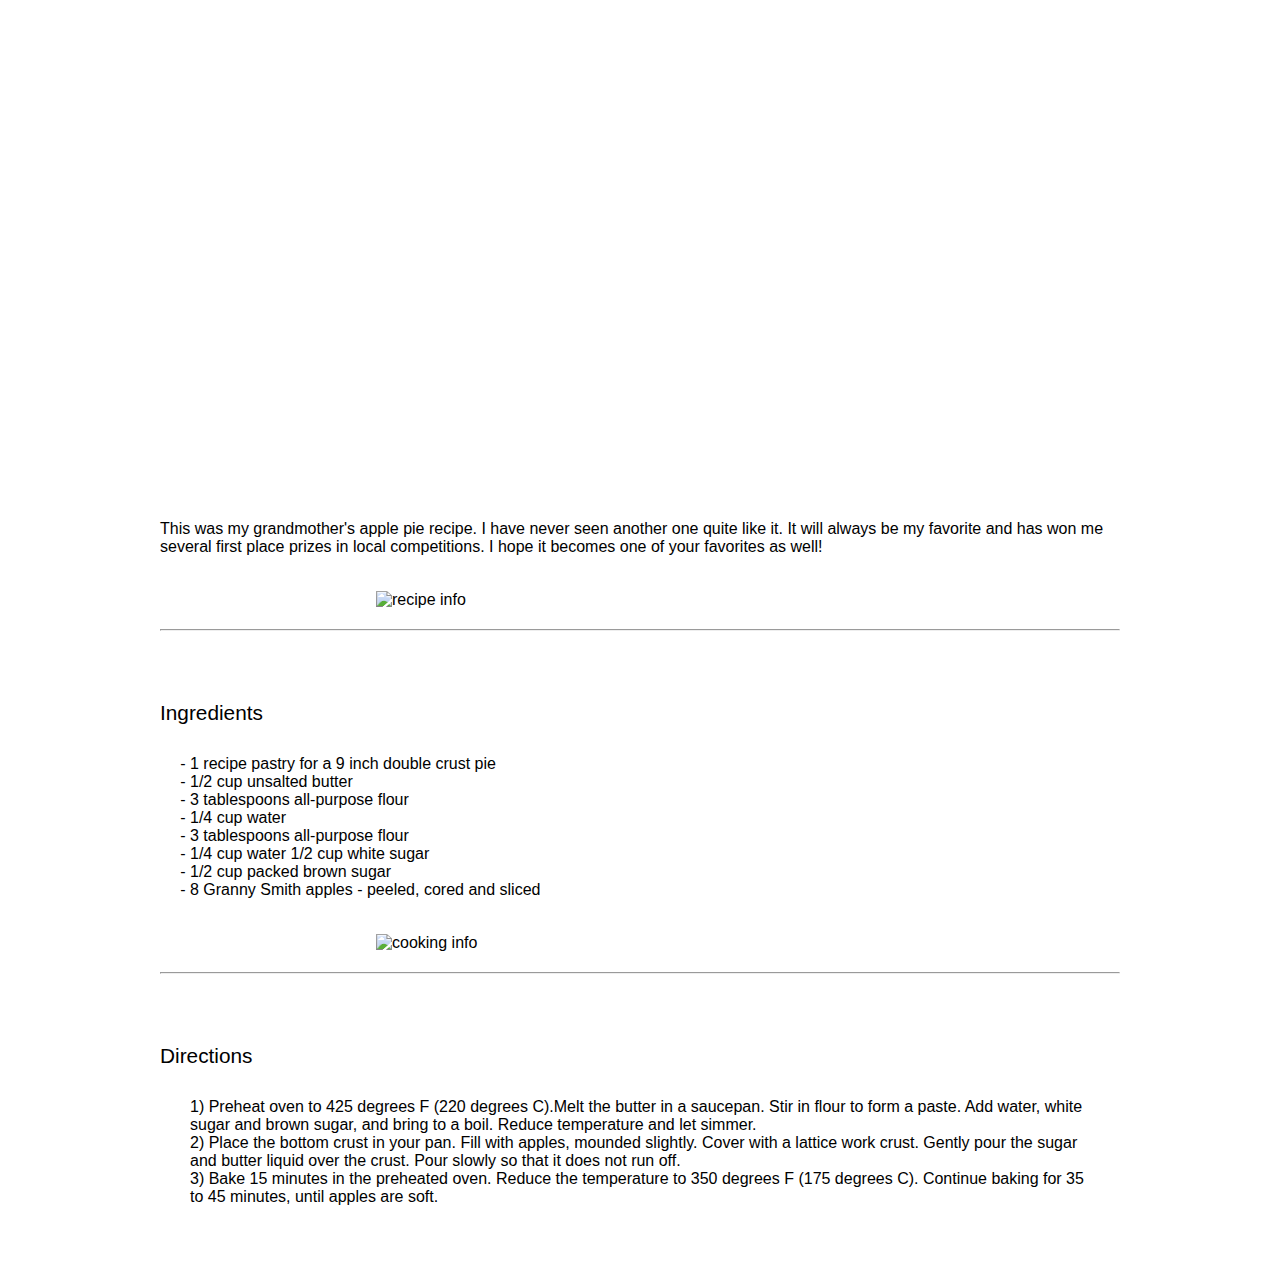
==== apple-pie/index.html @ 0bb95814 "add index.html and styles.css" ====
<!DOCTYPE html>
<html lang="en">
  <head>
    <meta charset="UTF-8" />
    <meta name="viewport" content="width=device-width, initial-scale=1.0" />
    <title>Apple Pie Recipe</title>
    <!-- Remember to link your styles -->
    <link rel="stylesheet" href="styles/style.css">
  </head>
  <body>
    <article>
      <header id="header" class="content">
        <h1>Apple Pie</h1>
      </header>

      <section class="content">
        <p>
          This was my grandmother's apple pie recipe. I have never seen another one quite like it. It will always be my favorite and has won me several first place prizes in local competitions. I hope it becomes one of your favorites as well! 
        </p>
        <img class="infoimg" src="./images/recipe-info.png" alt="recipe info">
        <hr>
      </section>
          
      <section class="content">
        <h2>Ingredients</h2>
        <ul class="dash-list">
          <li>
            1 recipe pastry for a 9 inch double crust pie 
          </li>
          <li>
            1/2 cup unsalted butter             
          </li>
          <li>
            3 tablespoons all-purpose flour
          </li>
          <li>            
            1/4 cup water
          </li>
          <li>
            3 tablespoons all-purpose flour            
          </li>
          <li>
            1/4 cup water 1/2 cup white sugar            
          </li>
          <li>
            1/2 cup packed brown sugar            
          </li>
          <li>
            8 Granny Smith apples - peeled, cored and sliced            
          </li>
        </ul>
        <img class="infoimg" src="images/cooking-info.png" alt="cooking info">
        <hr>
      </section>
      <section class="content">
        <h2>Directions</h2>
        <ol>
          <li>Preheat oven to 425 degrees F (220 degrees C).Melt the butter in a saucepan. Stir in flour to form a paste. Add water, white sugar and brown sugar, and bring to a boil. Reduce temperature and let simmer.</li>
          <li>Place the bottom crust in your pan. Fill with apples, mounded slightly. Cover with a lattice work crust. Gently pour the sugar and butter liquid over the crust. Pour slowly so that it does not run off.</li>
          <li>Bake 15 minutes in the preheated oven. Reduce the temperature to 350 degrees F (175 degrees C). Continue baking for 35 to 45 minutes, until apples are soft.</li>
        </ol>
      </section>
    
    
    
     
    
    

    

    



    
  </article>
  </body>
</html>
---- apple-pie/styles/style.css ----
/* CSS RESET - do not remove */
/* Reset default browser styles and provide a consistent starting point */
html {
  box-sizing: border-box;
  font-size: 16px;
}

*, *:before, *:after {
  box-sizing: inherit;
}

body, h1, h2, h3, h4, h5, h6, p, ol, ul {
  margin: 0;
  padding: 0;
  font-weight: lighter;
  font-size: 1em;
}

/*  Set the font */
body {
  font-family: "Helvetica", sans-serif;
}

/* STYLES */
/* Write your CSS below */

h1 {
  font-size: 3em;
}

.content {
  width: 75%;
  margin: 70px auto;
}

#header {
  display: flex;
  background-image: url("../images/apple-pie.jpg");
  background-size: cover;
  background-repeat: no-repeat;
  width: 100%;
  height: 450px;
  color: white;
  margin: auto;
  align-items: center;
  justify-content: center;
}

.infoimg {
  display: block;
  width: 55%;
  height: auto;
  margin: 35px auto 0 auto;
}

h2 {
  font-size: 1.3em;
}

ul, ol {
  margin: 30px;
}

.dash-list {
  list-style-type: '- ';
}

ol {
  list-style: none;
  counter-reset: item;
}

ol li::before {
  content: counter(item) ") ";
  counter-increment: item;
}

hr {
  margin-top: 20px;
}
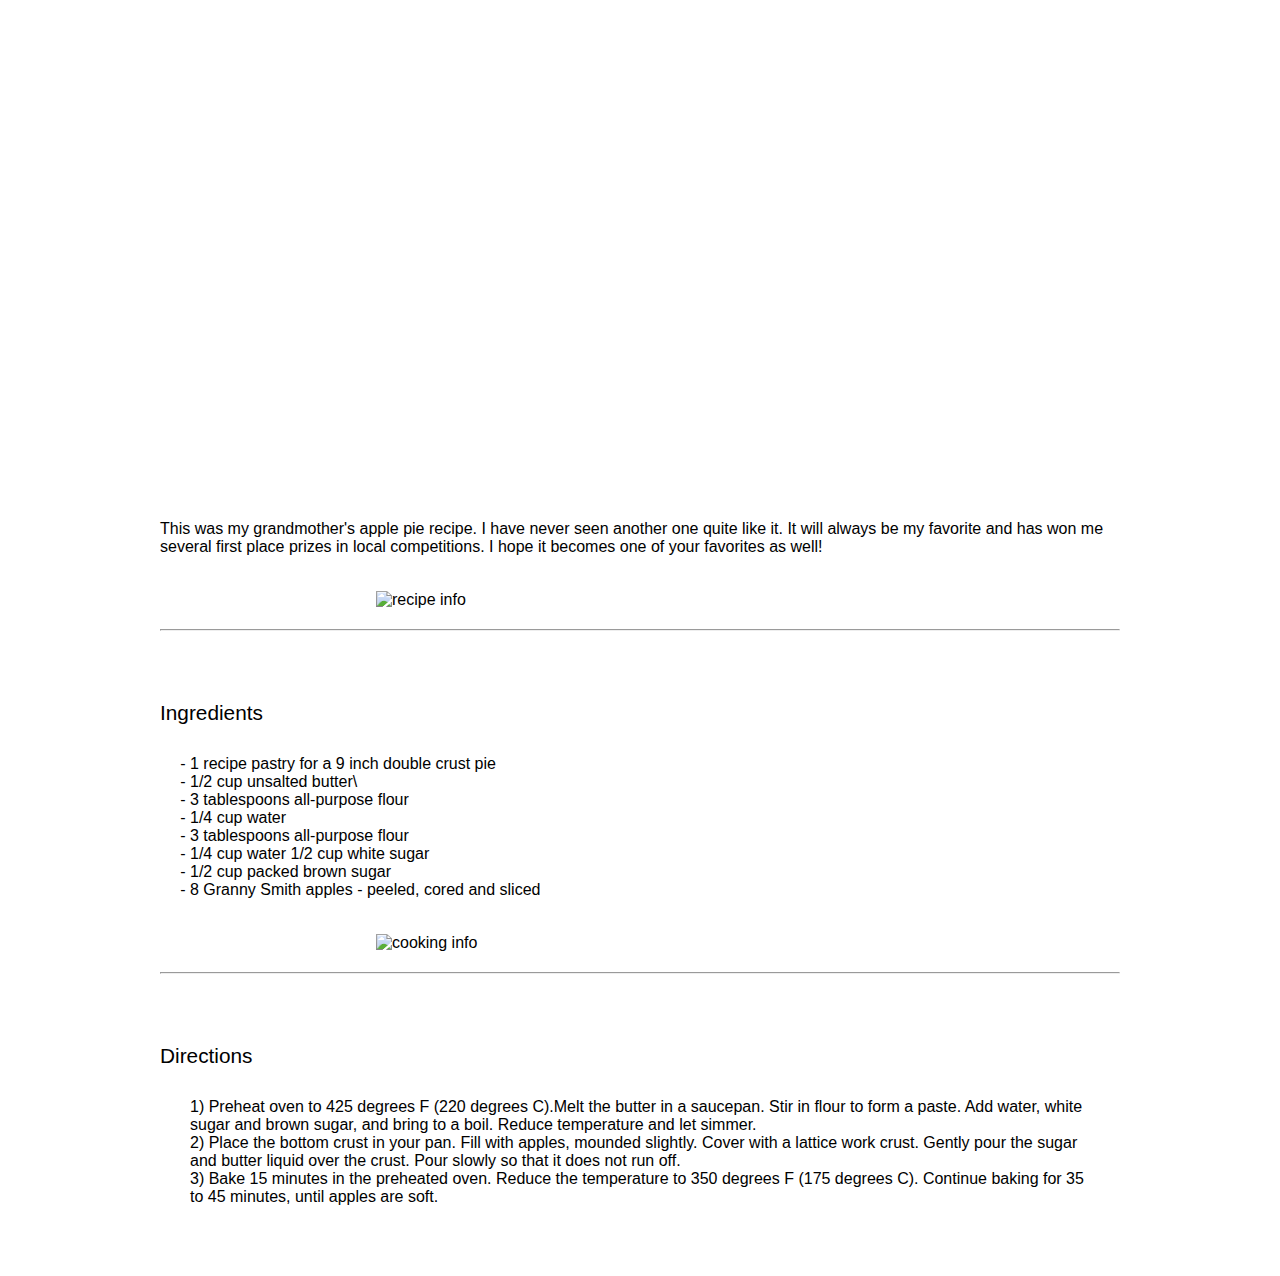
==== commit f7e74efb: "modify HTML" ====
--- a/apple-pie/index.html
+++ b/apple-pie/index.html
@@ -12,7 +12,6 @@
       <header id="header" class="content">
         <h1>Apple Pie</h1>
       </header>
-
       <section class="content">
         <p>
           This was my grandmother's apple pie recipe. I have never seen another one quite like it. It will always be my favorite and has won me several first place prizes in local competitions. I hope it becomes one of your favorites as well! 
@@ -20,7 +19,6 @@
         <img class="infoimg" src="./images/recipe-info.png" alt="recipe info">
         <hr>
       </section>
-          
       <section class="content">
         <h2>Ingredients</h2>
         <ul class="dash-list">
@@ -28,25 +26,25 @@
             1 recipe pastry for a 9 inch double crust pie 
           </li>
           <li>
-            1/2 cup unsalted butter             
+            1/2 cup unsalted butter\
           </li>
           <li>
             3 tablespoons all-purpose flour
           </li>
-          <li>            
+          <li>
             1/4 cup water
           </li>
           <li>
-            3 tablespoons all-purpose flour            
+            3 tablespoons all-purpose flour
           </li>
           <li>
-            1/4 cup water 1/2 cup white sugar            
+            1/4 cup water 1/2 cup white sugar
           </li>
           <li>
-            1/2 cup packed brown sugar            
+            1/2 cup packed brown sugar
           </li>
           <li>
-            8 Granny Smith apples - peeled, cored and sliced            
+            8 Granny Smith apples - peeled, cored and sliced
           </li>
         </ul>
         <img class="infoimg" src="images/cooking-info.png" alt="cooking info">
@@ -60,20 +58,6 @@
           <li>Bake 15 minutes in the preheated oven. Reduce the temperature to 350 degrees F (175 degrees C). Continue baking for 35 to 45 minutes, until apples are soft.</li>
         </ol>
       </section>
-    
-    
-    
-     
-    
-    
-
-    
-
-    
-
-
-
-    
   </article>
   </body>
 </html>
